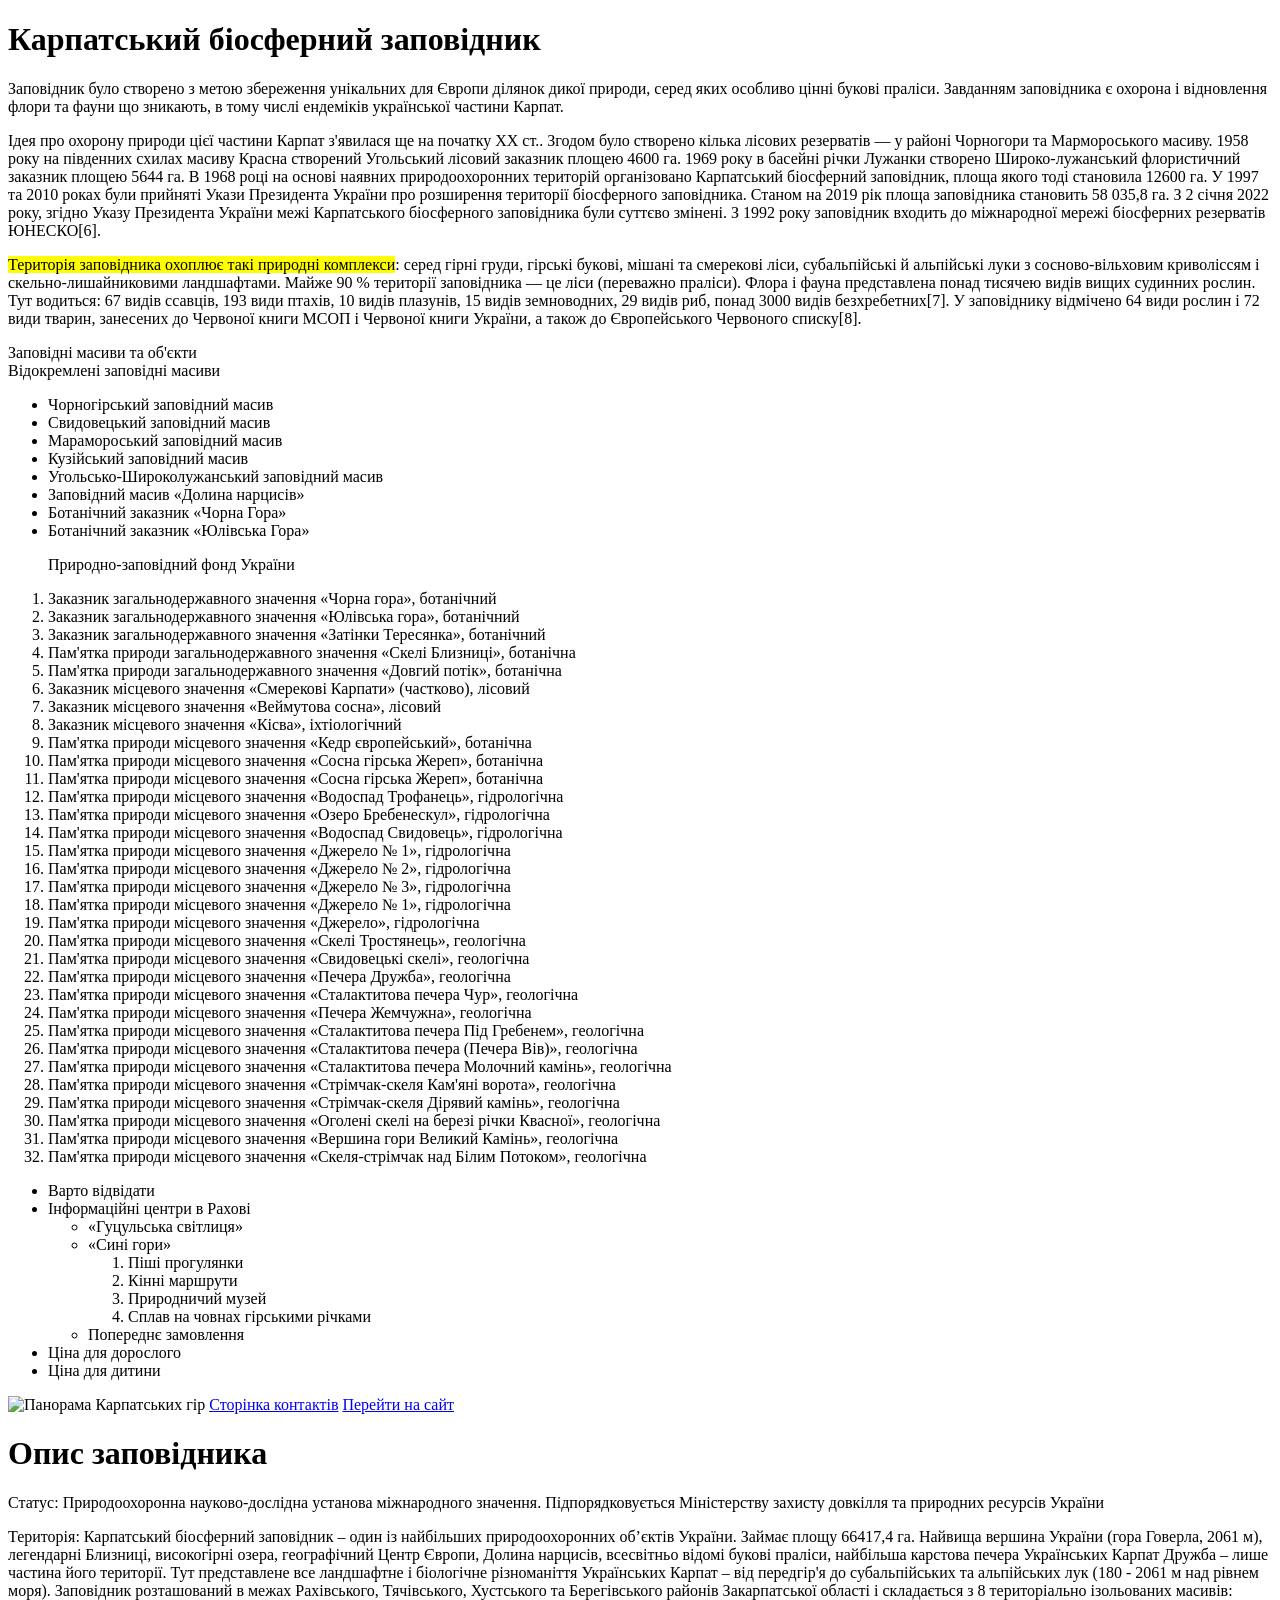
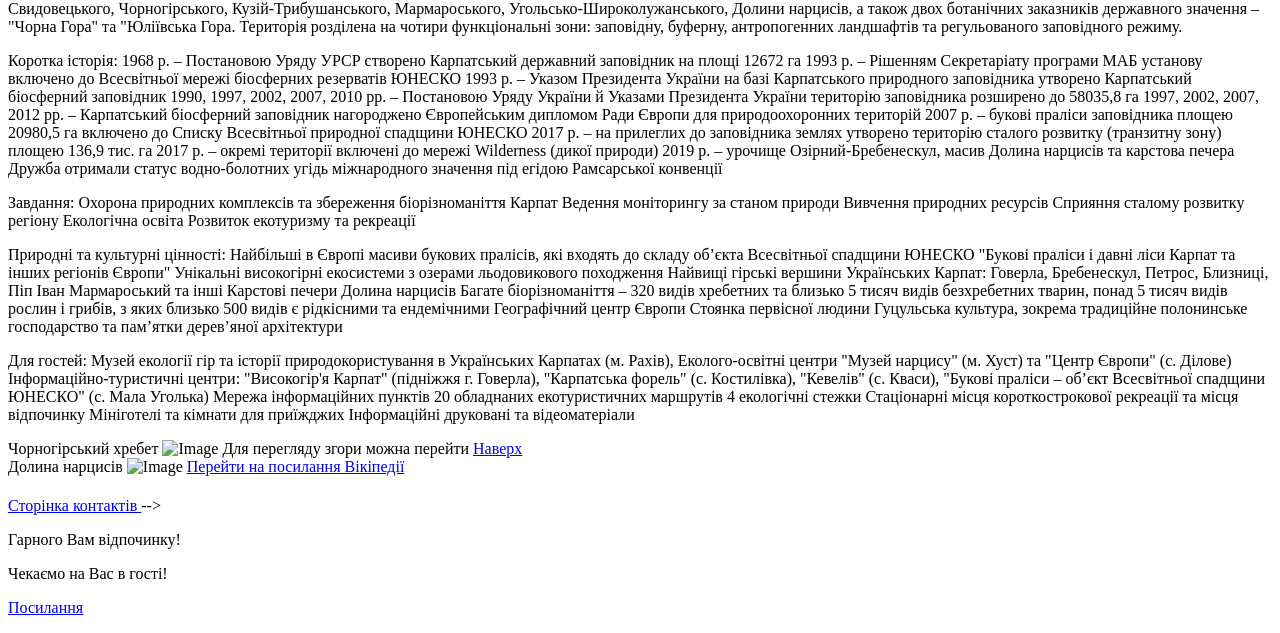
==== index.html @ 23c08057 "Add files via upload" ====
<!DOCTYPE html>
<html lang="uk">
	<head>
		<meta charset="UTF-8">
		<meta name="viewport" content="width=device-width, initial-scale=1.0">
		<title>Карпати</title>
	</head>
	<body>
		<header>
			<!-- Наповнення тегу (інші теги, контент) -->
		</header>
		<!-- 
			FOOTER - Будівельний тег для побудови 
			нижньої частини сторінки\секції (з зачиняючим елементом) 
		-->
		<footer>
			<!-- Наповнення тегу (інші теги, контент) -->
		</footer>
		<!-- 
			MAIN - Будівельний тег для побудови 
			головної унікальної частини сторінки 
			(має бути лише один на сторінці) 
			(з зачиняючим елементом) 
		-->
		<main>
			<!-- Наповнення тегу (інші теги, контент) -->
		</main>

		<!-- 
			DIV - Будівельний тег БЕЗ конкретного 
			призначення (з зачиняючим елементом)
		-->
		<div>
			<!-- Наповнення тегу (інші теги, контент) -->
		</div>

		<!-- Стандартна конструкція сайту -->
		<!-- <header></header>
		<main></main>
		<footer></footer> -->

		<h1>Карпатський біосферний заповідник</h1> <!-- Лише один на сторінці бо він головний -->

		<p>
			Заповідник було створено з метою збереження унікальних для Європи ділянок дикої природи, серед яких особливо цінні букові праліси. Завданням заповідника є охорона і відновлення флори та фауни що зникають, в тому числі ендеміків української частини Карпат.
		</p>
		<p>
			 Ідея про охорону природи цієї частини Карпат з'явилася ще на початку XX ст.. Згодом було створено кілька лісових резерватів — у районі Чорногори та Мармороського масиву. 1958 року на південних схилах масиву Красна створений Угольський лісовий заказник площею 4600 га. 1969 року в басейні річки Лужанки створено Широко-лужанський флористичний заказник площею 5644 га. В 1968 році на основі наявних природоохоронних територій організовано Карпатський біосферний заповідник, площа якого тоді становила 12600 га. У 1997 та 2010 роках були прийняті Укази Президента України про розширення території біосферного заповідника. Станом на 2019 рік площа заповідника становить 58 035,8 га. З 2 січня 2022 року, згідно Указу Президента України межі Карпатського біосферного заповідника були суттєво змінені. З 1992 року заповідник входить до міжнародної мережі біосферних резерватів ЮНЕСКО[6].
		</p>

		<p>
			  <mark>Територія заповідника охоплює такі природні комплекси</mark>: серед гірні груди, гірські букові, мішані та смерекові ліси, субальпійські й альпійські луки з сосново-вільховим криволіссям і скельно-лишайниковими ландшафтами. Майже 90 % території заповідника — це ліси (переважно праліси). <span>Флора і фауна представлена понад тисячею видів вищих судинних рослин</span>. Тут водиться: 67 видів ссавців, 193 види птахів, 10 видів плазунів, 15 видів земноводних, 29 видів риб, понад 3000 видів безхребетних[7]. У заповіднику відмічено 64 види рослин і 72 види тварин, занесених до Червоної книги МСОП і Червоної книги України, а також до Європейського Червоного списку[8].
		</p>

		<p>
			 Заповідні масиви та об'єкти <br> Відокремлені заповідні масиви 
		</p>

		<ul>
			<li>Чорногірський заповідний масив</li>
			<li>Свидовецький заповідний масив</li>
			<li>Марамороський заповідний масив</li>
			<li>Кузійський заповідний масив</li>
			<li>Угольсько-Широколужанський заповідний масив</li>
			<li>Заповідний масив «Долина нарцисів»</li>
			<li>Ботанічний заказник «Чорна Гора»</li>
			<li>Ботанічний заказник «Юлівська Гора»</li>
		</ul>

		<!-- OL+LI Нумерований список (з зачиняючим елементом) -->
		<ol>
	      
		<p>Природно-заповідний фонд України</p>
		
			<li>Заказник загальнодержавного значення «Чорна гора», ботанічний</li>
			<li>Заказник загальнодержавного значення «Юлівська гора», ботанічний</li>
			<li>Заказник загальнодержавного значення «Затінки Тересянка», ботанічний</li>
			<li>Пам'ятка природи загальнодержавного значення «Скелі Близниці», ботанічна</li>
			<li>Пам'ятка природи загальнодержавного значення «Довгий потік», ботанічна</li>
			<li>Заказник місцевого значення «Смерекові Карпати» (частково), лісовий</li>
			<li>Заказник місцевого значення «Веймутова сосна», лісовий</li>
			<li>Заказник місцевого значення «Кісва», іхтіологічний</li>
			<li>Пам'ятка природи місцевого значення «Кедр європейський», ботанічна</li>
			<li>Пам'ятка природи місцевого значення «Сосна гірська Жереп», ботанічна</li>
			<li>Пам'ятка природи місцевого значення «Сосна гірська Жереп», ботанічна</li>
			<li>Пам'ятка природи місцевого значення «Водоспад Трофанець», гідрологічна</li>
			<li>Пам'ятка природи місцевого значення «Озеро Бребенескул», гідрологічна</li>
			<li>Пам'ятка природи місцевого значення «Водоспад Свидовець», гідрологічна</li>
			<li>Пам'ятка природи місцевого значення «Джерело № 1», гідрологічна</li>
			<li>Пам'ятка природи місцевого значення «Джерело № 2», гідрологічна</li>
			<li>Пам'ятка природи місцевого значення «Джерело № 3», гідрологічна</li>
			<li>Пам'ятка природи місцевого значення «Джерело № 1», гідрологічна</li>
			<li>Пам'ятка природи місцевого значення «Джерело», гідрологічна</li>
			<li>Пам'ятка природи місцевого значення «Скелі Тростянець», геологічна</li>
			<li>Пам'ятка природи місцевого значення «Свидовецькі скелі», геологічна</li>
			<li>Пам'ятка природи місцевого значення «Печера Дружба», геологічна</li>
			<li>Пам'ятка природи місцевого значення «Сталактитова печера Чур», геологічна</li>
			<li>Пам'ятка природи місцевого значення «Печера Жемчужна», геологічна</li>
			<li>Пам'ятка природи місцевого значення «Сталактитова печера Під Гребенем», геологічна</li>
			<li>Пам'ятка природи місцевого значення «Сталактитова печера (Печера Вів)», геологічна</li>
			<li>Пам'ятка природи місцевого значення «Сталактитова печера Молочний камінь», геологічна</li>
			<li>Пам'ятка природи місцевого значення «Стрімчак-скеля Кам'яні ворота», геологічна</li>
			<li>Пам'ятка природи місцевого значення «Стрімчак-скеля Дірявий камінь», геологічна</li>
			<li>Пам'ятка природи місцевого значення «Оголені скелі на березі річки Квасної», геологічна</li>
			<li>Пам'ятка природи місцевого значення «Вершина гори Великий Камінь», геологічна</li>
			<li>Пам'ятка природи місцевого значення «Скеля-стрімчак над Білим Потоком», геологічна</li>
		</ol>

		<!-- Вкладенність списків -->
		<ul>
			<li>Варто відвідати</li>
			<li>
				Інформаційні центри в Рахові 
				<ul>
					<li>«Гуцульська світлиця»</li>
					<li>
						  «Сині гори»
						<ol>
							<li>Піші прогулянки</li>
							<li>Кінні маршрути</li>
							<li>Природничий музей</li>
							<li>Сплав на човнах гірськими річками</li>
						</ol>
					</li>
					<li>Попереднє замовлення</li>
				</ul>
			</li>
			<li>Ціна для дорослого</li>
			<li>Ціна для дитини</li>
		</ul>

		 
		<img src="img/Панорама_гір.jpg" alt="Панорама Карпатських гір">

		 

		<!-- Посилання на іншу сторінку -->
		<a href="contacts.html">Сторінка контактів</a>
		

		<!-- Посилання на інший сайт -->
		<a href="https://kbz.in.ua/">Перейти на сайт</a>

		<!-- Посилання на іншу частину поточної сторінки -->

		<main id="top">

			<h1>Опис заповідника</h1>
			<p>
				 Статус: 
Природоохоронна науково-дослідна установа міжнародного значення.
Підпорядковується Міністерству захисту довкілля та природних ресурсів України
			</p>
			<p>
				 Територія: 
Карпатський біосферний заповідник – один із найбільших природоохоронних об’єктів України. Займає площу 66417,4 га. Hайвища вершина України (гора Говерла, 2061 м), легендарні Близниці, високогірні озера, географічний Центр Європи, Долина нарцисів, всесвітньо відомі букові праліси, найбільша карстова печера Українських Карпат Дружба – лише частина його території. Тут представлене все ландшафтне і біологічне різноманіття Українських Карпат – від передгір'я до субальпійських та альпійських лук (180 - 2061 м над рівнем моря).
Заповідник розташований в межах Рахівського, Тячівського, Хустського та Берегівського районів Закарпатської області і складається з 8 територіально ізольованих масивів: Свидовецького, Чорногірського, Кузій-Трибушанського, Мармароського, Угольсько-Широколужанського, Долини нарцисів, а також двох ботанічних заказників державного значення – "Чорна Гора" та "Юліївська Гора.
Територія розділена на чотири функціональні зони: заповідну, буферну, антропогенних ландшафтів та регульованого заповідного режиму.
			</p>
			<p>
				 Коротка історія: 
1968 р. – Постановою Уряду УРСР створено Карпатський державний заповідник на площі 12672 га
1993 р. – Рішенням Секретаріату програми МАБ установу включено до Всесвітньої мережі біосферних резерватів ЮНЕСКО
1993 р. – Указом Президента України на базі Карпатського природного заповідника утворено Карпатський біосферний заповідник
1990, 1997, 2002, 2007, 2010 рр. – Постановою Уряду України й Указами Президента України територію заповідника розширено до 58035,8 га
1997, 2002, 2007, 2012 рр. – Карпатський біосферний заповідник нагороджено Європейським дипломом Ради Європи для природоохоронних територій
2007 р. – букові праліси заповідника площею 20980,5 га включено до Списку Всесвітньої природної спадщини ЮНЕСКО
2017 р. – на прилеглих до заповідника землях утворено територію сталого розвитку (транзитну зону) площею 136,9 тис. га
2017 р. – окремі території включені до мережі Wilderness (дикої природи)
2019 р. – урочище Озірний-Бребенескул, масив Долина нарцисів та карстова печера Дружба отримали статус водно-болотних угідь міжнародного значення під егідою Рамсарської конвенції
			</p>
			<p>
				 Завдання: 
Охорона природних комплексів та збереження біорізноманіття Карпат
Ведення моніторингу за станом природи
Вивчення природних ресурсів
Сприяння сталому розвитку регіону
Екологічна освіта
Розвиток екотуризму та рекреації
			</p>
			<p>
				 Природні та культурні цінності: 
Найбільші в Європі масиви букових пралісів, які входять до складу об’єкта Всесвітньої спадщини ЮНЕСКО "Букові праліси і давні ліси Карпат та інших регіонів Європи"
Унікальні високогірні екосистеми з озерами льодовикового походження
Найвищі гірські вершини Українських Карпат: Говерла, Бребенескул, Петрос, Близниці, Піп Іван Мармароський та інші
Карстові печери
Долина нарцисів
Багате біорізноманіття – 320 видів хребетних та близько 5 тисяч видів безхребетних тварин, понад 5 тисяч видів рослин і грибів, з яких близько 500 видів є рідкісними та ендемічними
Географічний центр Європи
Стоянка первісної людини
Гуцульська культура, зокрема традиційне полонинське господарство та пам’ятки дерев’яної архітектури
			</p>
			<p>
				 Для гостей:
Музей екології гір та історії природокористування в Українських Карпатах (м. Рахів),
Еколого-освітні центри "Музей нарцису" (м. Хуст) та "Центр Європи" (с. Ділове)
Інформаційно-туристичні центри: "Високогір'я Карпат" (підніжжя г. Говерла), "Карпатська форель" (с. Костилівка), "Кевелів" (с. Кваси), "Букові праліси – об’єкт Всесвітньої спадщини ЮНЕСКО" (с. Мала Уголька)
Мережа інформаційних пунктів
20 обладнаних екотуристичних маршрутів
4 екологічні стежки
Стаціонарні місця короткострокової рекреації та місця відпочинку
Мініготелі та кімнати для приїжджих
Інформаційні друковані та відеоматеріали
			</p>

			Чорногірський хребет
		<img src="img/Чорногорських_хребет._Панорама-4.jpg" alt="Image">
		<span>Для перегляду згори можна перейти</span>

			<a href="#top">Наверх</a>
		</main>

		Долина нарцисів 
		<img src="img/Долина_Нарциссов_на_фоне_гор_Выгорлат-Гутинской_гряды.jpg" alt="Image">
		 
		<a target="_blank" href="https://uk.wikipedia.org/wiki/%D0%9A%D0%B0%D1%80%D0%BF%D0%B0%D1%82%D1%81%D1%8C%D0%BA%D0%B8%D0%B9_%D0%B1%D1%96%D0%BE%D1%81%D1%84%D0%B5%D1%80%D0%BD%D0%B8%D0%B9_%D0%B7%D0%B0%D0%BF%D0%BE%D0%B2%D1%96%D0%B4%D0%BD%D0%B8%D0%BA">Перейти на посилання Вікіпедії</a>

		 

		<div id="some">
			<!-- Вміст -->
		</div>

		 

		<!-- DIV з класом block -->
		<div class="block">
			<!-- Контент... -->
		</div>
		<!-- P з класом text -->
		<p class="text">
			<!-- Контент... -->
		</p>
		<!-- H1 з класом big-title -->

		<h1 class="big-title">

			<!-- Контент... -->
		</h1>

		<!-- H2 з класами small-title та red -->
		<h2 class="small-title red">
			
			<!-- Контент... -->
		</h2>

		<!-- 
			TITLE - підказка
		 -->
		<a title="Це посилання веде на сторінку контактів" href="contacts.html" class="link">
			Сторінка контактів
		</a>

	 
		-->
		<p>Гарного Вам відпочинку!</p>
		<div>Чекаємо на Вас в гості!</div>

		 

		<!-- Нульовий рівень вкладеності -->
		<header> <!-- Батьківським тегом для тегу DIV -->
			<!-- 1-й (беспосередній) рівень вкладеності відносно тегу HEADER -->
			<div>
				<!-- 2-й рівень вкладеності відносно тегу HEADER -->
				<!-- 1-й (беспосередній) рівень вкладеності відносно тегу DIV -->
				<div>

				</div><!-- Дочірнім тегом для тегу HEADER -->
			</div><!-- Дочірнім тегом для тегу HEADER -->

			<!-- 1-й (беспосередній) рівень вкладеності відносно тегу HEADER -->
			<div>
				<!-- 2-й рівень вкладеності відносно тегу HEADER -->
				<!-- 1-й (беспосередній) рівень вкладеності відносно тегу DIV -->
				<p>
					<!-- 3-й рівень вкладеності відносно тегу HEADER -->
					<!-- 2-й рівень вкладеності відносно тегу DIV -->
					<!-- 1-й (беспосередній) рівень вкладеності відносно тегу P -->
					<a href="#">Посилання</a>
				</p>
			</div>
		</header>

		  

	</body>
</html>
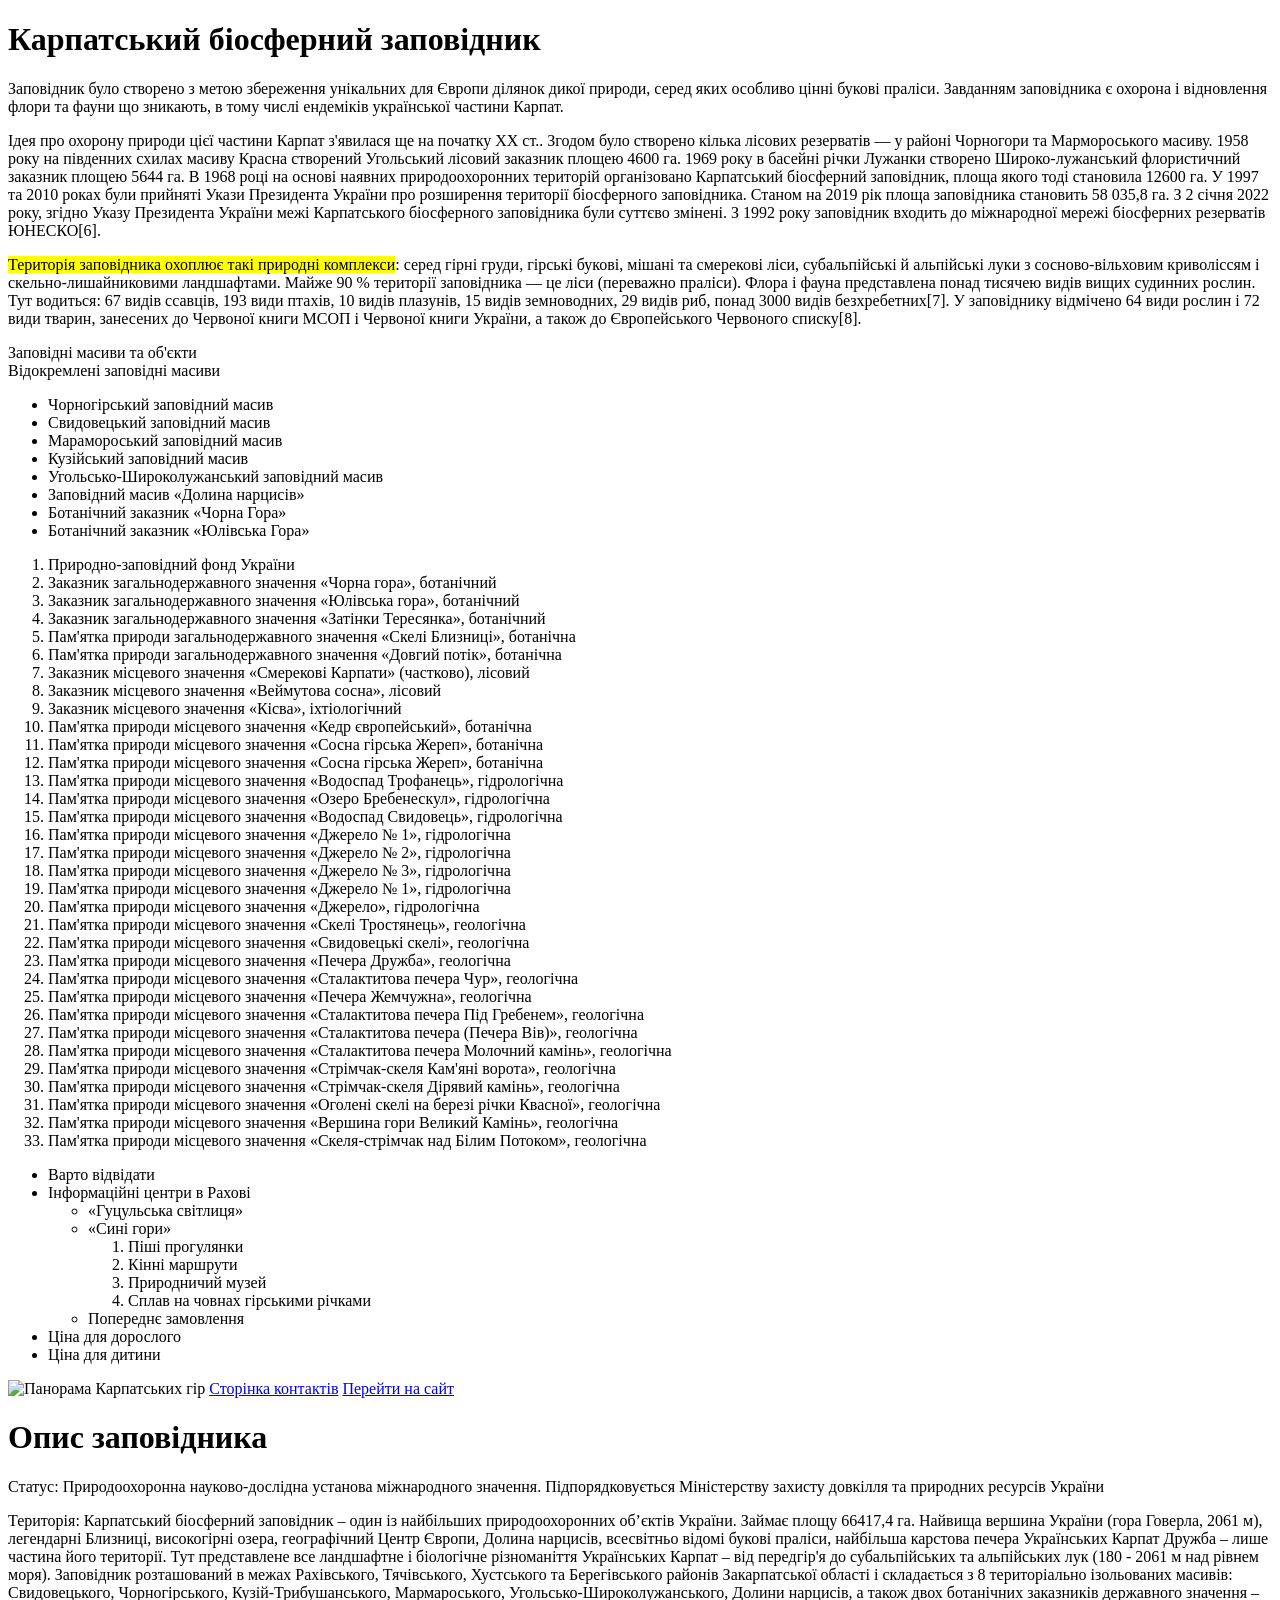
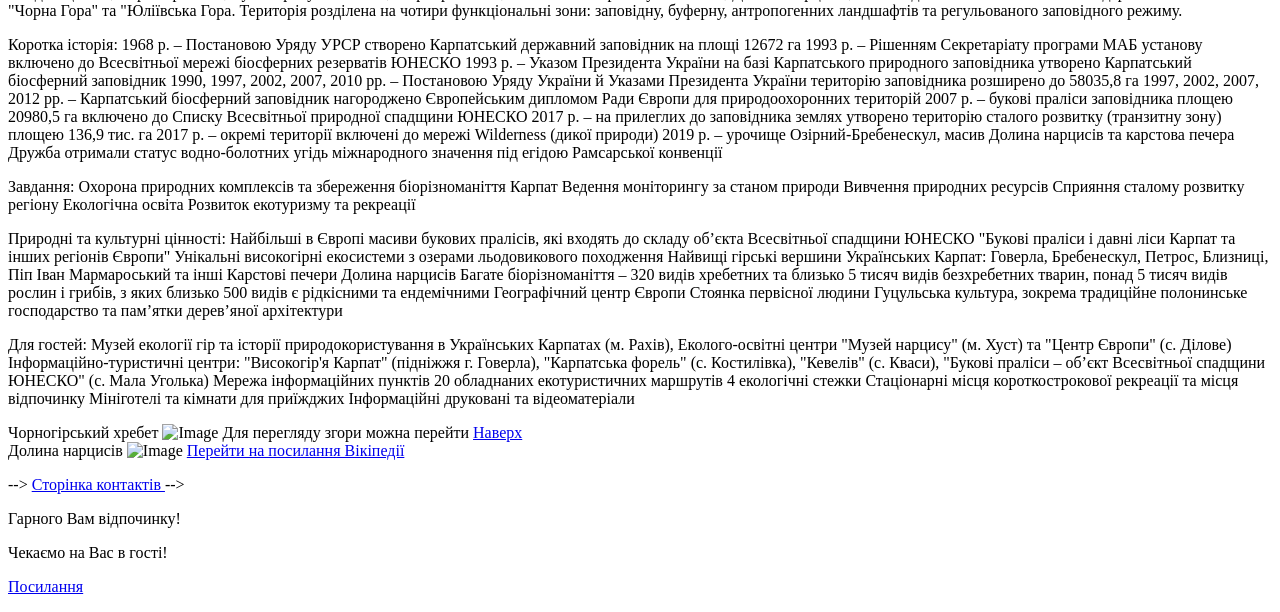
==== commit a077cadd: "Add files via upload" ====
--- a/index.html
+++ b/index.html
@@ -70,7 +70,8 @@
 		<!-- OL+LI Нумерований список (з зачиняючим елементом) -->
 		<ol>
 	      
-		<p>Природно-заповідний фонд України</p>
+		
+		<li>Природно-заповідний фонд України</li>
 		
 			<li>Заказник загальнодержавного значення «Чорна гора», ботанічний</li>
 			<li>Заказник загальнодержавного значення «Юлівська гора», ботанічний</li>
@@ -142,9 +143,7 @@
 		<a href="https://kbz.in.ua/">Перейти на сайт</a>
 
 		<!-- Посилання на іншу частину поточної сторінки -->
-
 		<main id="top">
-
 			<h1>Опис заповідника</h1>
 			<p>
 				 Статус: 
@@ -233,16 +232,15 @@
 		</p>
 		<!-- H1 з класом big-title -->
 
-		<h1 class="big-title">
-
-			<!-- Контент... -->
-		</h1>
+		<!-- <h1 class="big-title">
+
+	
 
 		<!-- H2 з класами small-title та red -->
-		<h2 class="small-title red">
+		<!-- <h2 class="small-title red">
 			
 			<!-- Контент... -->
-		</h2>
+		</h2> -->
 
 		<!-- 
 			TITLE - підказка
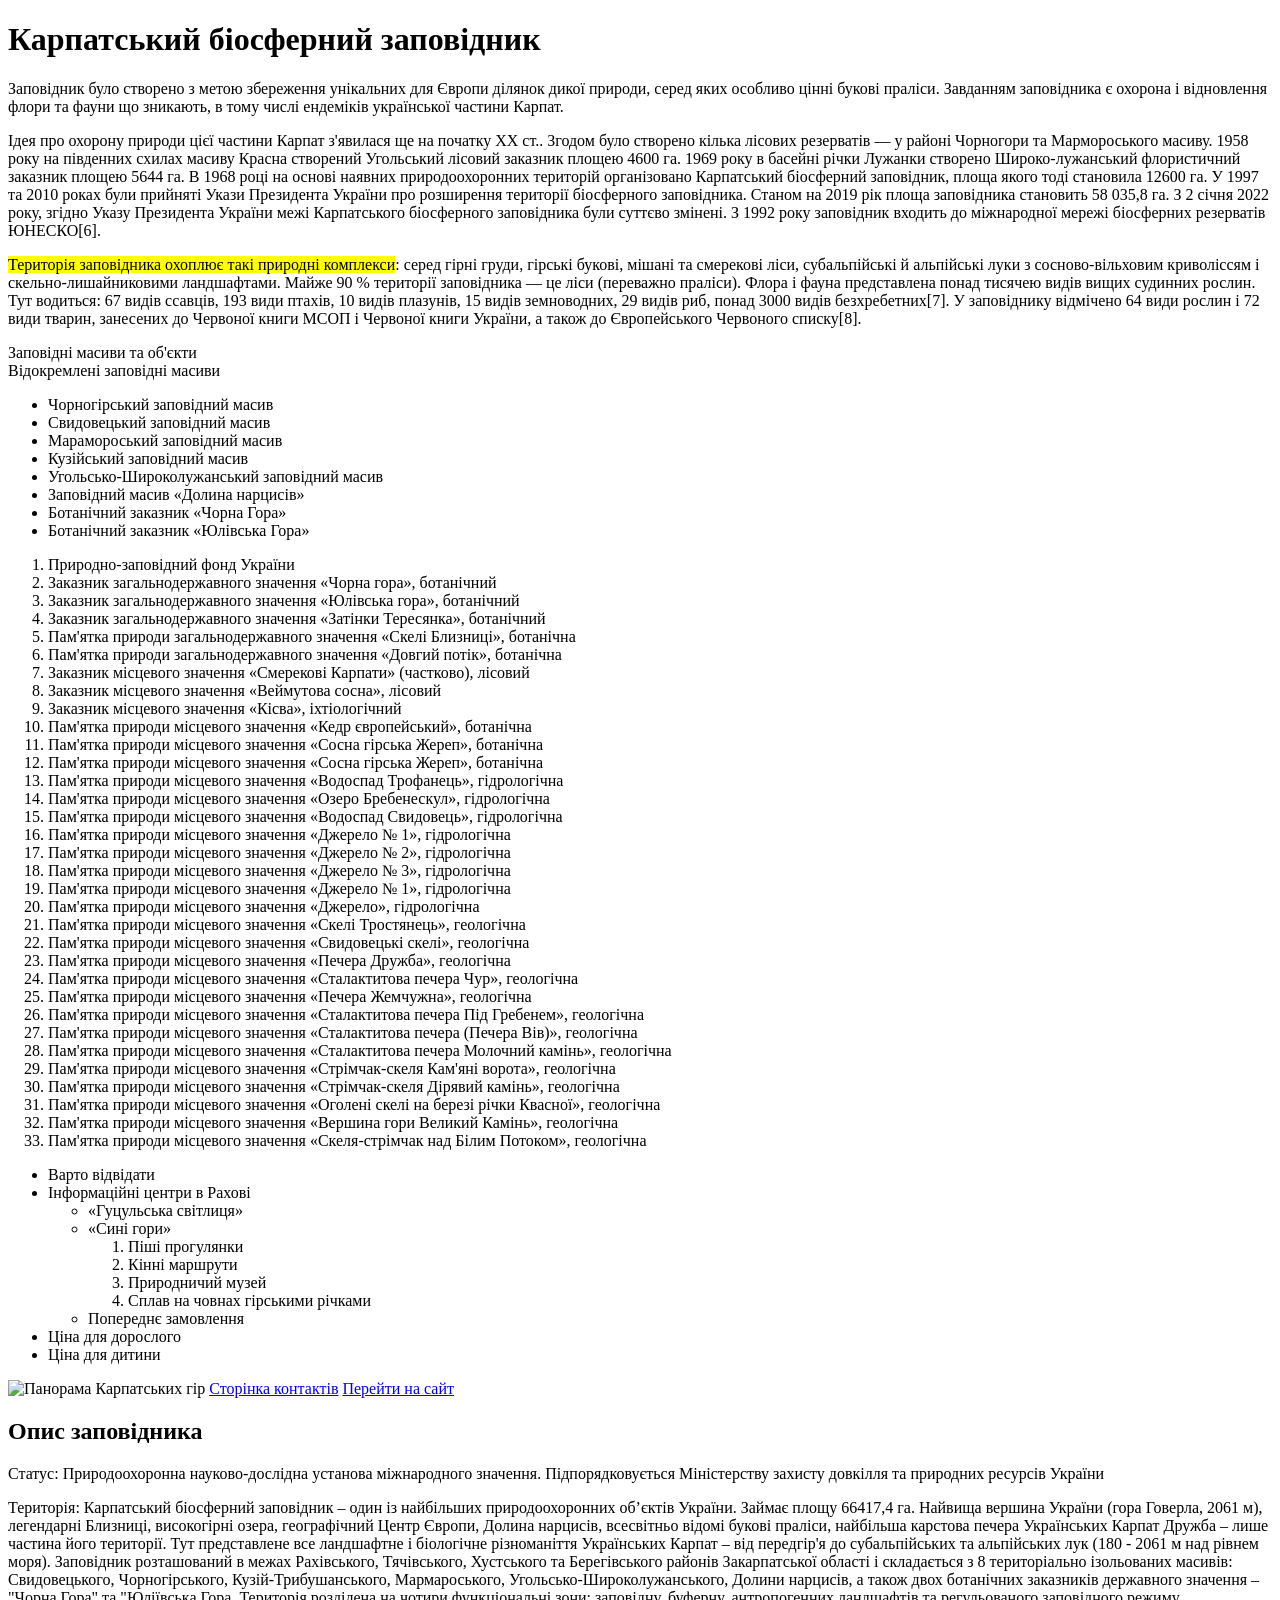
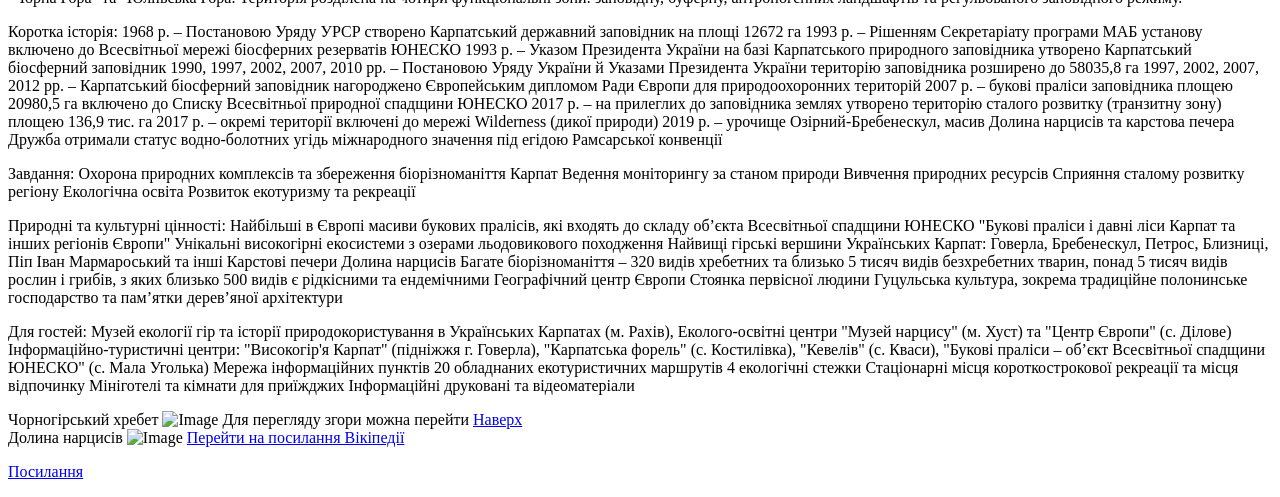
==== commit 97f3d5cf: "Add files via upload" ====
--- a/index.html
+++ b/index.html
@@ -144,7 +144,7 @@
 
 		<!-- Посилання на іншу частину поточної сторінки -->
 		<main id="top">
-			<h1>Опис заповідника</h1>
+			<h2>Опис заповідника</h2>
 			<p>
 				 Статус: 
 Природоохоронна науково-дослідна установа міжнародного значення.
@@ -234,23 +234,13 @@
 
 		<!-- <h1 class="big-title">
 
-	
-
-		<!-- H2 з класами small-title та red -->
-		<!-- <h2 class="small-title red">
-			
-			<!-- Контент... -->
-		</h2> -->
-
-		<!-- 
-			TITLE - підказка
-		 -->
+		
 		<a title="Це посилання веде на сторінку контактів" href="contacts.html" class="link">
 			Сторінка контактів
 		</a>
 
 	 
-		-->
+	
 		<p>Гарного Вам відпочинку!</p>
 		<div>Чекаємо на Вас в гості!</div>
 
